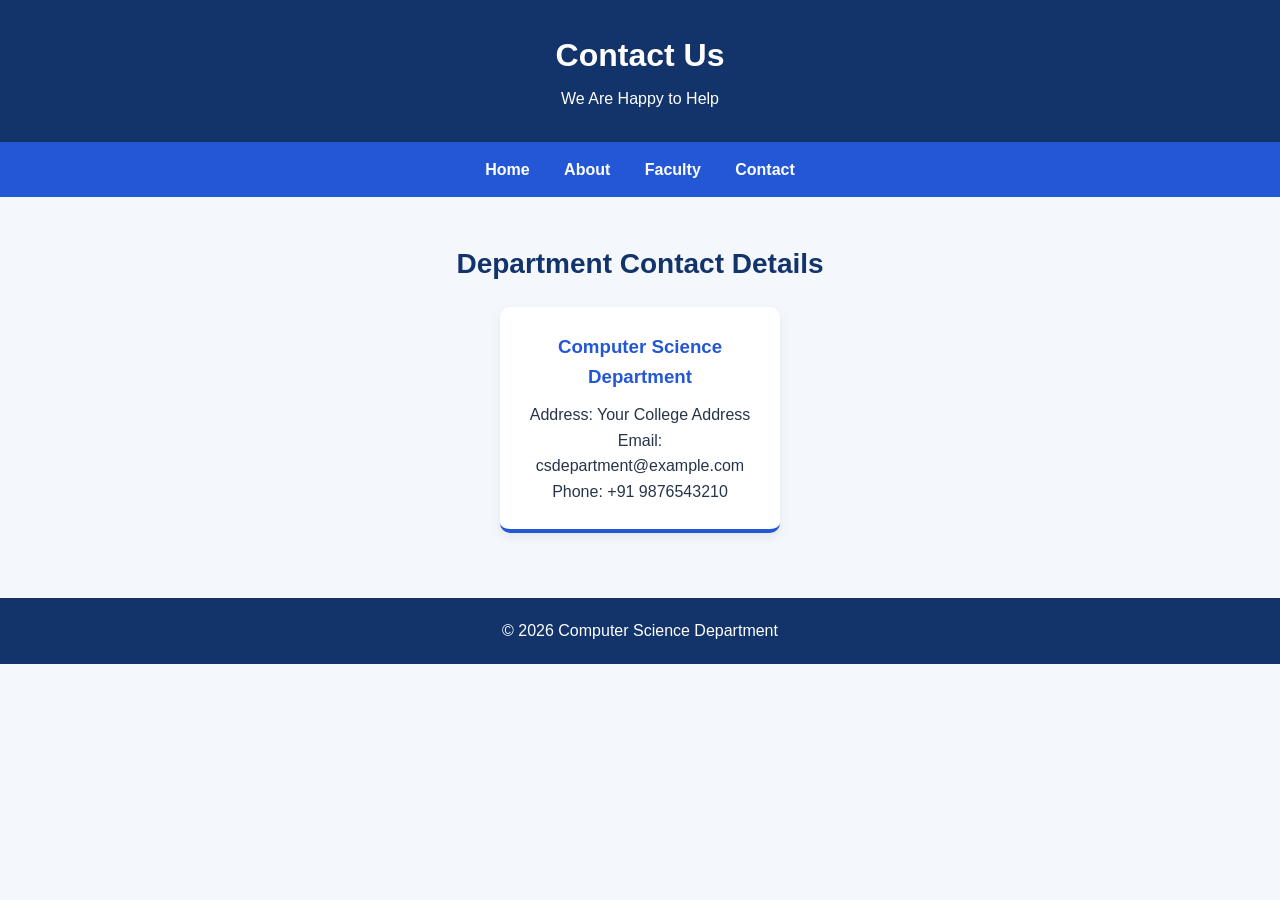
==== contact.html @ 141f5ace "Initial College Department Website" ====
<!DOCTYPE html>
<html lang="en">
<head>
    <meta charset="UTF-8">
    <meta name="viewport" content="width=device-width, initial-scale=1.0">
    <title>Contact - College Department</title>
    <link rel="stylesheet" href="style.css">
</head>
<body>

<header>
    <h1>Contact Us</h1>
    <p>We Are Happy to Help</p>
</header>

<nav>
    <a href="index.html">Home</a>
    <a href="index.html#about">About</a>
    <a href="faculty.html">Faculty</a>
    <a href="contact.html">Contact</a>
</nav>

<section class="section">
    <h2>Department Contact Details</h2>

    <div class="card" style="margin: auto;">
        <h3>Computer Science Department</h3>
        <p>Address: Your College Address</p>
        <p>Email: csdepartment@example.com</p>
        <p>Phone: +91 9876543210</p>
    </div>
</section>

<footer>
    <p>&copy; 2026 Computer Science Department</p>
</footer>

</body>
</html>
---- style.css ----
* {
    margin: 0;
    padding: 0;
    box-sizing: border-box;
}

body {
    font-family: Arial, sans-serif;
    background: #f4f7fc;
    color: #26344a;
    line-height: 1.6;
}

header {
    background: #12346b;
    color: white;
    text-align: center;
    padding: 30px 15px;
}

header h1 {
    font-size: 32px;
    margin-bottom: 5px;
}

nav {
    background: #2457d6;
    padding: 15px;
    text-align: center;
}

nav a {
    color: white;
    text-decoration: none;
    margin: 0 15px;
    font-weight: bold;
}

nav a:hover {
    color: #ffdd57;
}

.hero {
    background: linear-gradient(120deg, #12346b, #4386ed);
    color: white;
    text-align: center;
    padding: 85px 20px;
}

.hero h2 {
    font-size: 38px;
    margin-bottom: 15px;
}

.hero p {
    margin-bottom: 25px;
}

.btn {
    display: inline-block;
    background: white;
    color: #2457d6;
    padding: 12px 24px;
    border-radius: 6px;
    text-decoration: none;
    font-weight: bold;
}

.section {
    padding: 45px 20px;
    text-align: center;
    max-width: 1100px;
    margin: auto;
}

.section h2 {
    color: #12346b;
    margin-bottom: 20px;
    font-size: 28px;
}

.cards {
    display: flex;
    justify-content: center;
    gap: 20px;
    flex-wrap: wrap;
}

.card {
    background: white;
    padding: 25px;
    width: 280px;
    border-radius: 10px;
    box-shadow: 0 4px 12px #00000012;
    border-bottom: 4px solid #2457d6;
}

.card h3 {
    color: #2457d6;
    margin-bottom: 10px;
}

footer {
    background: #12346b;
    color: white;
    text-align: center;
    padding: 20px;
    margin-top: 20px;
}

@media (max-width: 600px) {
    header h1 {
        font-size: 24px;
    }

    nav a {
        display: inline-block;
        margin: 6px;
    }

    .hero h2 {
        font-size: 28px;
    }

    .card {
        width: 100%;
    }
}
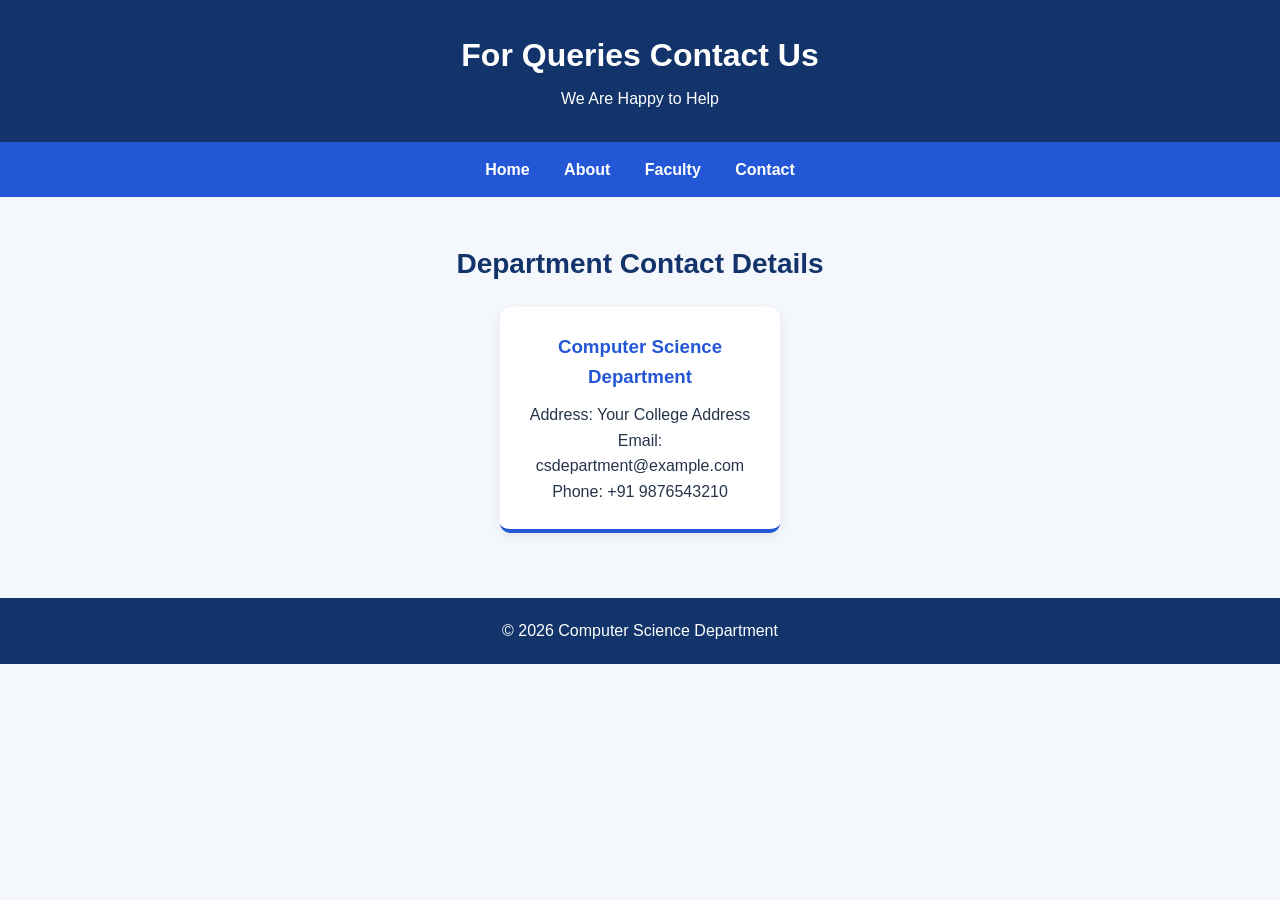
==== commit c438c0ad: "Add Contact PAge" ====
--- a/contact.html
+++ b/contact.html
@@ -10,7 +10,7 @@
 <body>
 
 <header>
-    <h1>Contact Us</h1>
+    <h1>For Queries Contact Us</h1>
     <p>We Are Happy to Help</p>
 </header>
 
